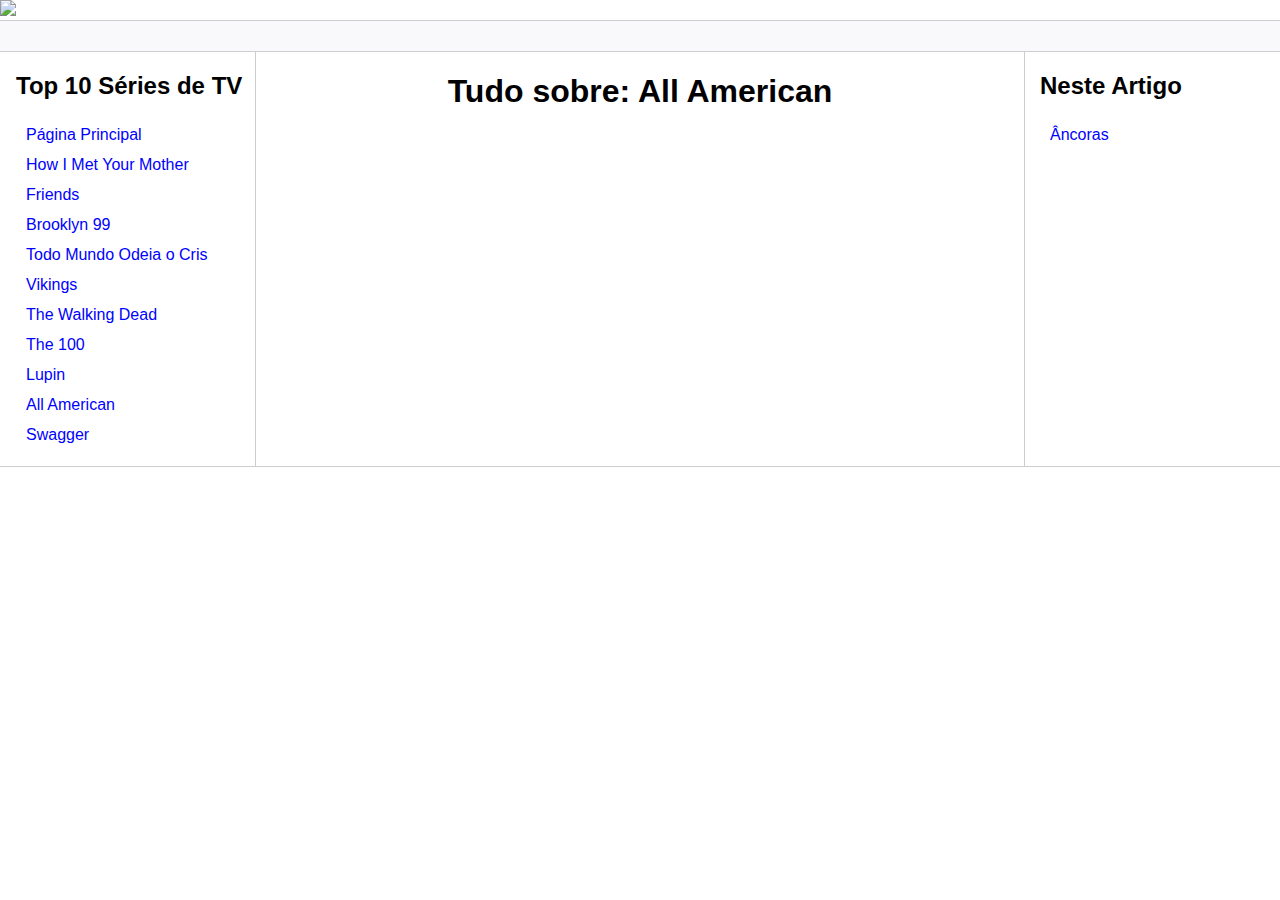
==== all_american.html @ d2bf9489 "Add files via upload" ====
<!DOCTYPE html>
<html lang="pt-br">
<head>
    <meta charset="UTF-8">
    <meta name="viewport" content="width=device-width, initial-scale=1.0">
    <title>Página Principal</title>
    <link rel="shortcut icon" href="imagens/wikipedia.ico" type="image/x-icon">
    <link rel="stylesheet" href="style.css">
</head>
<body>
    <header>
        <img src="imagens/wikipedia.png" width="50">
        <aside class="bar"></aside>
    </header>

    <main>
        <nav class="content">
            <nav class="sidebar">
                <h2>Top 10 Séries de TV</h2>
                <ul>
                    <li><a href="index.html">Página Principal</a></li>
                    <li><a href="how_i_met_your_mother.html">How I Met Your Mother</a></li>
                    <li><a href="friends.html">Friends</a></li>
                    <li><a href="brooklyn_99.html">Brooklyn 99</a></li>
                    <li><a href="todo_mundo_odeia_o_cris.html">Todo Mundo Odeia o Cris</a></li>
                    <li><a href="vikings.html">Vikings</a></li>
                    <li><a href="the_walking_dead.html">The Walking Dead</a></li>
                    <li><a href="the_100.html">The 100</a></li>
                    <li><a href="lupin.html">Lupin</a></li>
                    <li><a href="all_american.html">All American</a></li>
                    <li><a href="swagger.html">Swagger</a></li>
                </ul>
            </nav>
            
        <section class="main">
            <h1>Tudo sobre: All American</h1>   
            
        </section>

        <nav class="anchors">
            <h2>Neste Artigo</h2>
            <ul>
                <li><a href="#">Âncoras</a></li>
            </ul>
        </nav>
        </nav>
    </main>

    <footer>
       <aside class="footer"></aside>
    </footer>

</body>
</html>
---- style.css ----
@charset "UTF-8";

body, html {
    margin: 0;
    padding: 0;
    font-family: 'Segoe UI', Tahoma, Geneva, Verdana, sans-serif;
}
ul { list-style: none; padding-left: 10px; line-height: 30px;}
a { color:blue; text-decoration: none;}
.bar {
    background-color: #f9f9fb;
    padding:15px;
    border-top: solid 1px #cdcdcd;
    border-bottom: solid 1px #cdcdcd;
}
.content {
    max-width: 1440px;
    margin: auto;
    grid-gap: 3rem;
    display: grid;
    gap: 3rem;
    grid-template-areas: "sidebar main anchors";
    grid-template-columns: minmax(0,15rem) minmax(0,2.5fr) minmax(0,15rem);
    padding-left: 1rem;
    padding-right: 1rem;
}
.footer {
    min-height: 100px;
    border-top: solid 1px #cdcdcd;
}
.anchors {
    border-left: solid 1px #cdcdcd;
    padding-left: 15px;
}
.sidebar {
    border-right: solid 1px #cdcdcd;
}
figure {
    text-align: center;
}

h1{
    text-align: center;
}

table{border: solid 1px black;}

table thead th{ 
    text-align: center;
    background-color: lightgray;
    color: black;
}

table tfoot td{ 
    background-color: darkgrey;
}

table tbody tr:nth-child(even) td {
    background-color: rgb(239, 240, 241);
}

td{
    text-align: center;
    border: solid 1px black;
    cursor: pointer;
}

th{
    text-align: center;
    border: solid 1px black;
}

table tbody tr:hover td {
    background-color: darkgray
}
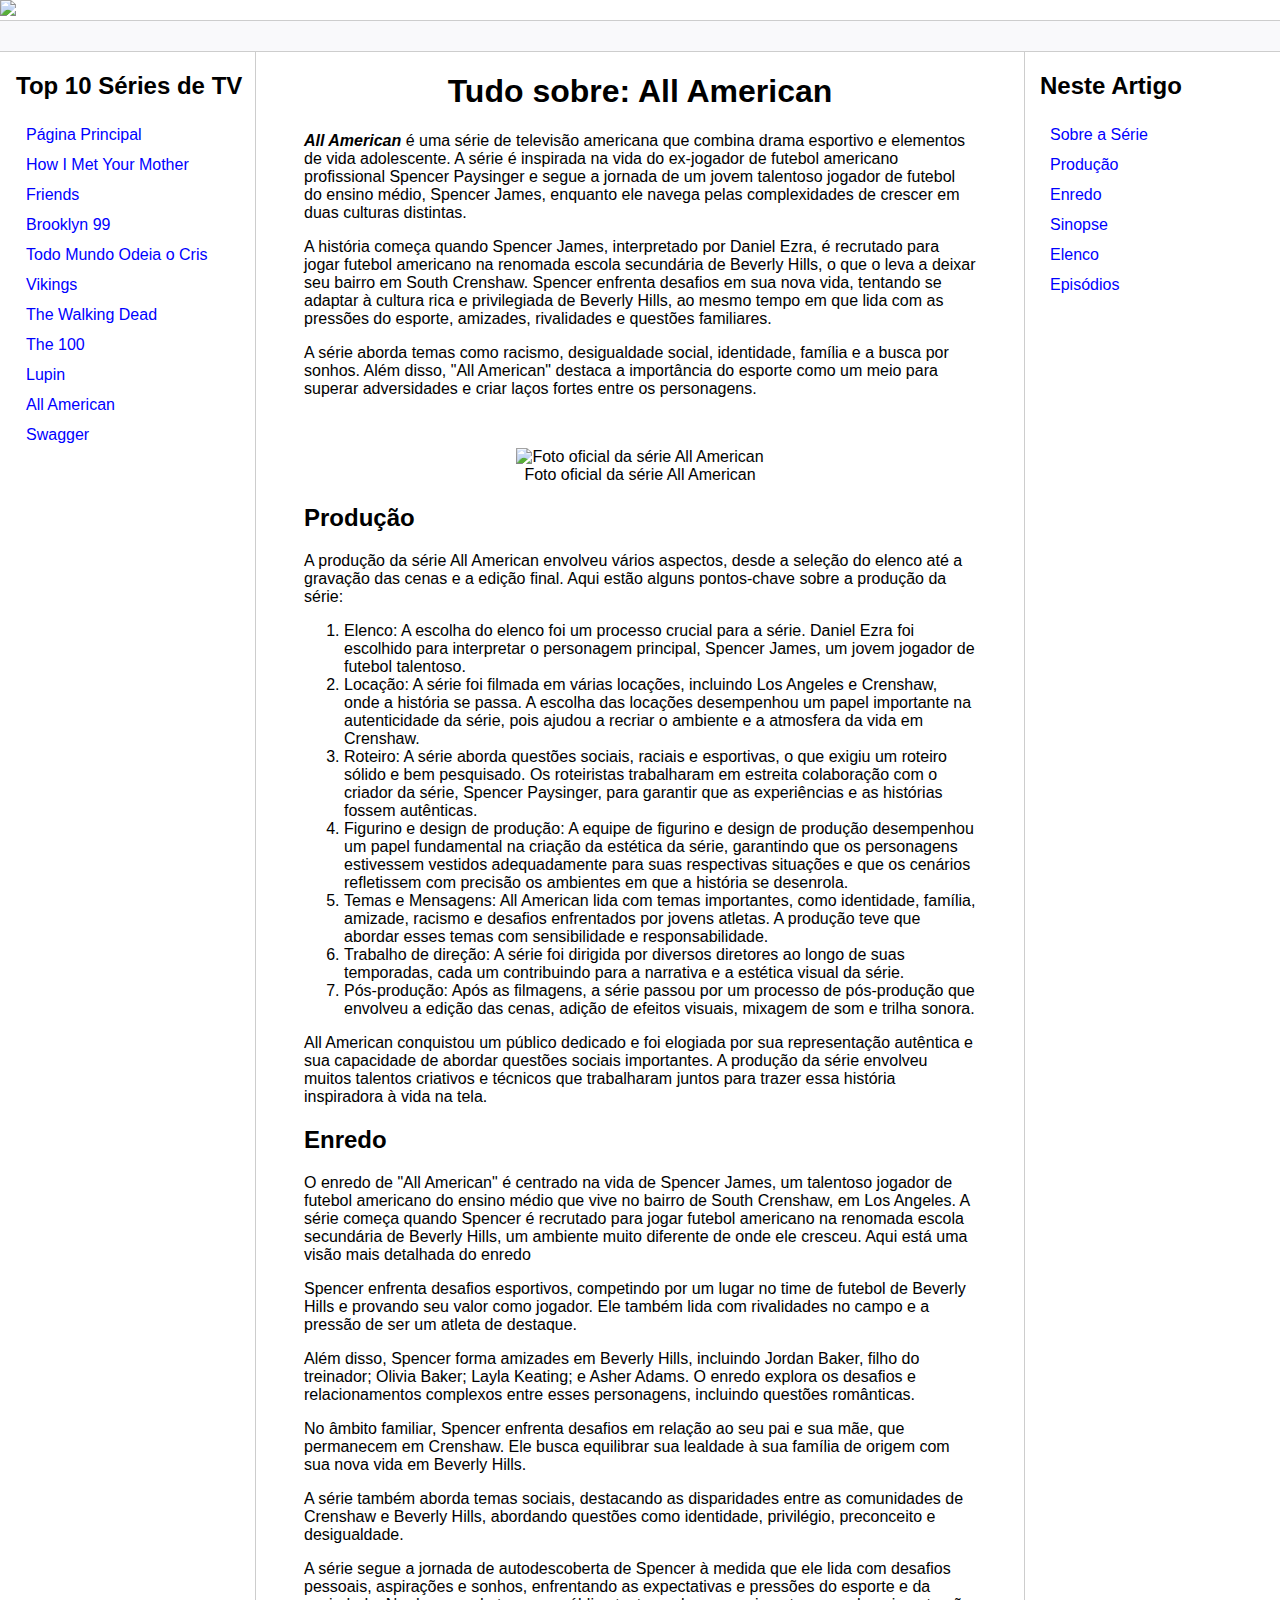
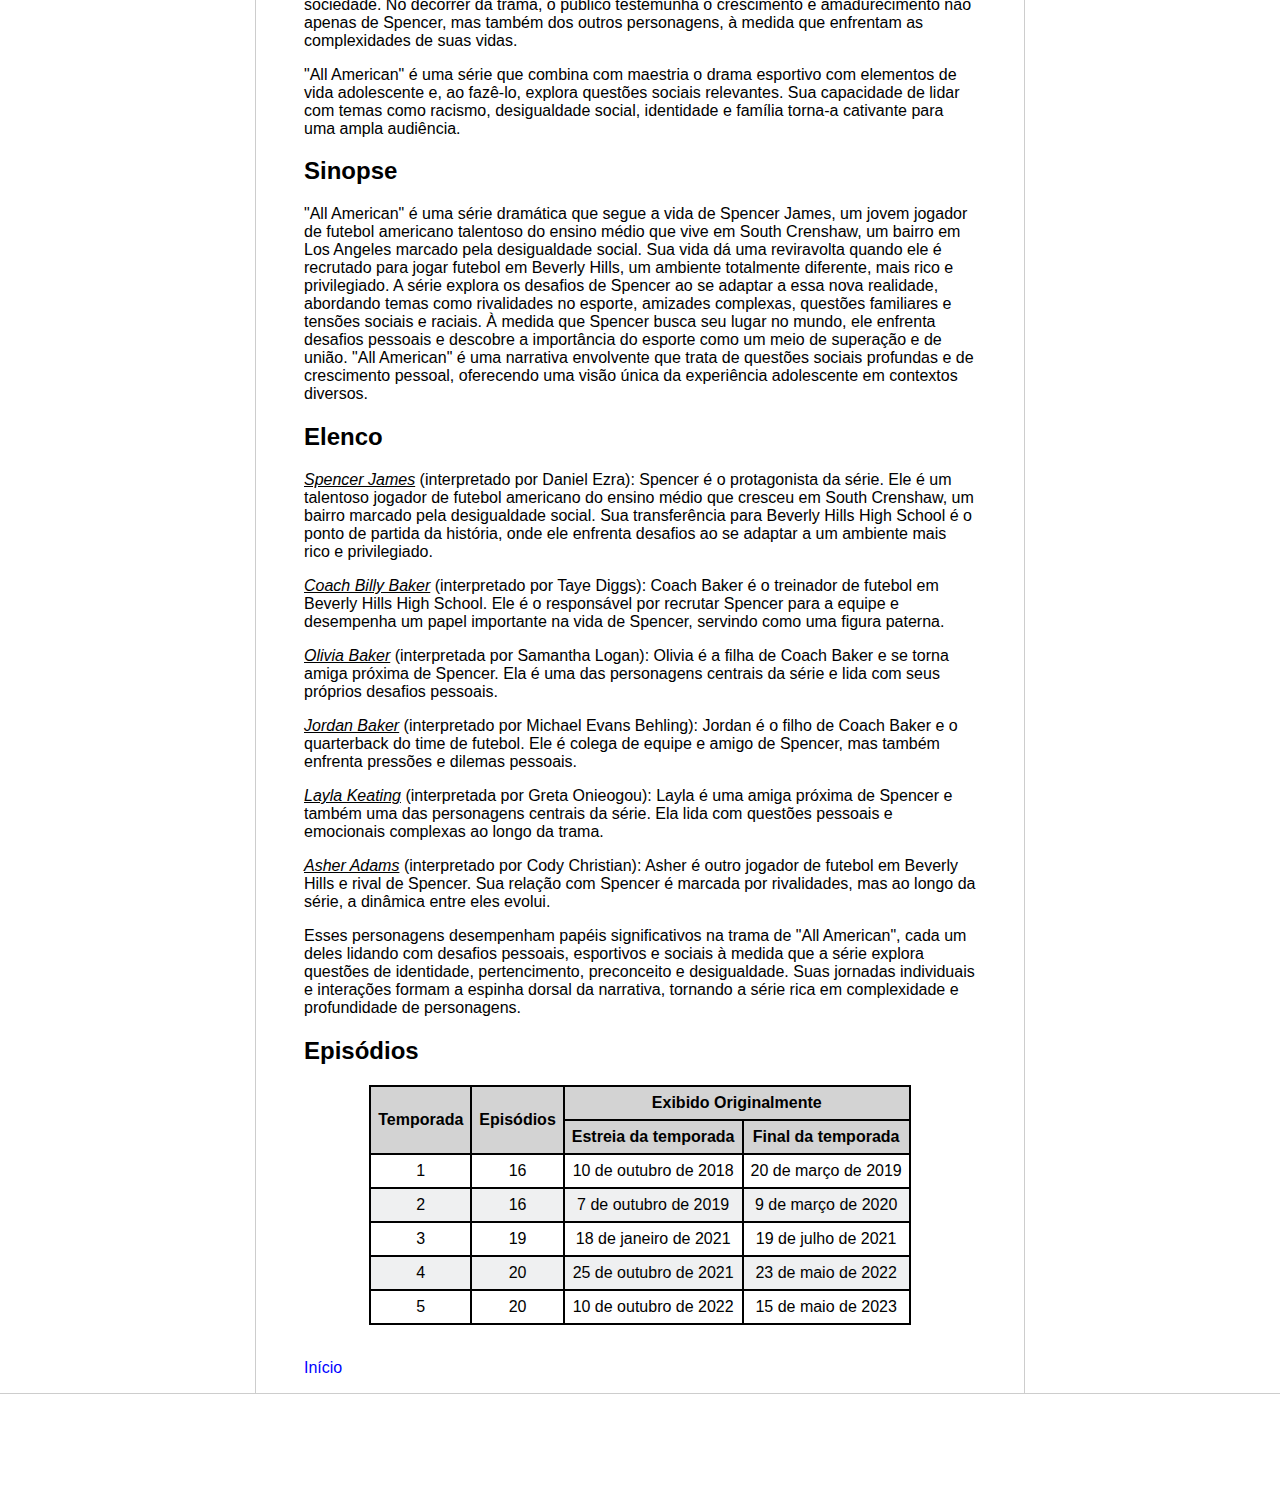
==== commit 37b47178: "Add files via upload" ====
--- a/all_american.html
+++ b/all_american.html
@@ -3,12 +3,12 @@
 <head>
     <meta charset="UTF-8">
     <meta name="viewport" content="width=device-width, initial-scale=1.0">
-    <title>Página Principal</title>
+    <title>All American</title>
     <link rel="shortcut icon" href="imagens/wikipedia.ico" type="image/x-icon">
     <link rel="stylesheet" href="style.css">
 </head>
 <body>
-    <header>
+    <header id="inicio">
         <img src="imagens/wikipedia.png" width="50">
         <aside class="bar"></aside>
     </header>
@@ -33,14 +33,111 @@
             </nav>
             
         <section class="main">
-            <h1>Tudo sobre: All American</h1>   
+            <h1 id="sobre">Tudo sobre: All American</h1> 
+            <p><strong><i>All American</i></strong> é uma série de televisão americana que combina drama esportivo e elementos de vida adolescente. A série é inspirada na vida do ex-jogador de futebol americano profissional Spencer Paysinger e segue a jornada de um jovem talentoso jogador de futebol do ensino médio, Spencer James, enquanto ele navega pelas complexidades de crescer em duas culturas distintas.</p>  
+            <p>A história começa quando Spencer James, interpretado por Daniel Ezra, é recrutado para jogar futebol americano na renomada escola secundária de Beverly Hills, o que o leva a deixar seu bairro em South Crenshaw. Spencer enfrenta desafios em sua nova vida, tentando se adaptar à cultura rica e privilegiada de Beverly Hills, ao mesmo tempo em que lida com as pressões do esporte, amizades, rivalidades e questões familiares.</p>
+            <p>A série aborda temas como racismo, desigualdade social, identidade, família e a busca por sonhos. Além disso, "All American" destaca a importância do esporte como um meio para superar adversidades e criar laços fortes entre os personagens.</p> <br>
+
+            <figure>
+                <img src="imagens/all_american.jpg" alt="Foto oficial da série All American" width="500">
+                <figcaption>Foto oficial da série All American</figcaption>
+            </figure>
+
+            <h2 id="producao">Produção</h2>
+            <p>A produção da série All American envolveu vários aspectos, desde a seleção do elenco até a gravação das cenas e a edição final. Aqui estão alguns pontos-chave sobre a produção da série:
+                <ol>
+                    <li>Elenco: A escolha do elenco foi um processo crucial para a série. Daniel Ezra foi escolhido para interpretar o personagem principal, Spencer James, um jovem jogador de futebol talentoso.</li>
+                    <li>Locação: A série foi filmada em várias locações, incluindo Los Angeles e Crenshaw, onde a história se passa. A escolha das locações desempenhou um papel importante na autenticidade da série, pois ajudou a recriar o ambiente e a atmosfera da vida em Crenshaw.</li>
+                    <li>Roteiro: A série aborda questões sociais, raciais e esportivas, o que exigiu um roteiro sólido e bem pesquisado. Os roteiristas trabalharam em estreita colaboração com o criador da série, Spencer Paysinger, para garantir que as experiências e as histórias fossem autênticas.</li>
+                    <li>Figurino e design de produção: A equipe de figurino e design de produção desempenhou um papel fundamental na criação da estética da série, garantindo que os personagens estivessem vestidos adequadamente para suas respectivas situações e que os cenários refletissem com precisão os ambientes em que a história se desenrola.</li>
+                    <li>Temas e Mensagens: All American lida com temas importantes, como identidade, família, amizade, racismo e desafios enfrentados por jovens atletas. A produção teve que abordar esses temas com sensibilidade e responsabilidade.</li>
+                    <li>Trabalho de direção: A série foi dirigida por diversos diretores ao longo de suas temporadas, cada um contribuindo para a narrativa e a estética visual da série.</li>
+                    <li>Pós-produção: Após as filmagens, a série passou por um processo de pós-produção que envolveu a edição das cenas, adição de efeitos visuais, mixagem de som e trilha sonora.</li>
+                </ol>
+            </p>
+            <p>All American conquistou um público dedicado e foi elogiada por sua representação autêntica e sua capacidade de abordar questões sociais importantes. A produção da série envolveu muitos talentos criativos e técnicos que trabalharam juntos para trazer essa história inspiradora à vida na tela.</p>
+
+            <h2 id="enredo">Enredo</h2>
+            <p>O enredo de "All American" é centrado na vida de Spencer James, um talentoso jogador de futebol americano do ensino médio que vive no bairro de South Crenshaw, em Los Angeles. A série começa quando Spencer é recrutado para jogar futebol americano na renomada escola secundária de Beverly Hills, um ambiente muito diferente de onde ele cresceu. Aqui está uma visão mais detalhada do enredo</p>
+            <p>Spencer enfrenta desafios esportivos, competindo por um lugar no time de futebol de Beverly Hills e provando seu valor como jogador. Ele também lida com rivalidades no campo e a pressão de ser um atleta de destaque.</p>
+            <p>Além disso, Spencer forma amizades em Beverly Hills, incluindo Jordan Baker, filho do treinador; Olivia Baker; Layla Keating; e Asher Adams. O enredo explora os desafios e relacionamentos complexos entre esses personagens, incluindo questões românticas.</p>
+            <p>No âmbito familiar, Spencer enfrenta desafios em relação ao seu pai e sua mãe, que permanecem em Crenshaw. Ele busca equilibrar sua lealdade à sua família de origem com sua nova vida em Beverly Hills.</p>
+            <p>A série também aborda temas sociais, destacando as disparidades entre as comunidades de Crenshaw e Beverly Hills, abordando questões como identidade, privilégio, preconceito e desigualdade.</p>
+            <p>A série segue a jornada de autodescoberta de Spencer à medida que ele lida com desafios pessoais, aspirações e sonhos, enfrentando as expectativas e pressões do esporte e da sociedade. No decorrer da trama, o público testemunha o crescimento e amadurecimento não apenas de Spencer, mas também dos outros personagens, à medida que enfrentam as complexidades de suas vidas.</p>
+            <p>"All American" é uma série que combina com maestria o drama esportivo com elementos de vida adolescente e, ao fazê-lo, explora questões sociais relevantes. Sua capacidade de lidar com temas como racismo, desigualdade social, identidade e família torna-a cativante para uma ampla audiência.</p>
+
+            <h2 id="Sinopse">Sinopse</h2>
+            <p>"All American" é uma série dramática que segue a vida de Spencer James, um jovem jogador de futebol americano talentoso do ensino médio que vive em South Crenshaw, um bairro em Los Angeles marcado pela desigualdade social. Sua vida dá uma reviravolta quando ele é recrutado para jogar futebol em Beverly Hills, um ambiente totalmente diferente, mais rico e privilegiado. A série explora os desafios de Spencer ao se adaptar a essa nova realidade, abordando temas como rivalidades no esporte, amizades complexas, questões familiares e tensões sociais e raciais. À medida que Spencer busca seu lugar no mundo, ele enfrenta desafios pessoais e descobre a importância do esporte como um meio de superação e de união. "All American" é uma narrativa envolvente que trata de questões sociais profundas e de crescimento pessoal, oferecendo uma visão única da experiência adolescente em contextos diversos.</p>
+
+            <h2 id="elenco">Elenco</h2>
+            <p><i><u>Spencer James</u></i> (interpretado por Daniel Ezra): Spencer é o protagonista da série. Ele é um talentoso jogador de futebol americano do ensino médio que cresceu em South Crenshaw, um bairro marcado pela desigualdade social. Sua transferência para Beverly Hills High School é o ponto de partida da história, onde ele enfrenta desafios ao se adaptar a um ambiente mais rico e privilegiado.</p>
+            <p><i><u>Coach Billy Baker</u></i> (interpretado por Taye Diggs): Coach Baker é o treinador de futebol em Beverly Hills High School. Ele é o responsável por recrutar Spencer para a equipe e desempenha um papel importante na vida de Spencer, servindo como uma figura paterna.</p>
+            <p><i><u>Olivia Baker</u></i> (interpretada por Samantha Logan): Olivia é a filha de Coach Baker e se torna amiga próxima de Spencer. Ela é uma das personagens centrais da série e lida com seus próprios desafios pessoais.</p>
+            <p><i><u>Jordan Baker</u></i> (interpretado por Michael Evans Behling): Jordan é o filho de Coach Baker e o quarterback do time de futebol. Ele é colega de equipe e amigo de Spencer, mas também enfrenta pressões e dilemas pessoais.</p>
+            <p><i><u>Layla Keating</u></i> (interpretada por Greta Onieogou): Layla é uma amiga próxima de Spencer e também uma das personagens centrais da série. Ela lida com questões pessoais e emocionais complexas ao longo da trama.</p>
+            <p><i><u>Asher Adams</u></i> (interpretado por Cody Christian): Asher é outro jogador de futebol em Beverly Hills e rival de Spencer. Sua relação com Spencer é marcada por rivalidades, mas ao longo da série, a dinâmica entre eles evolui.</p>
+            <p>Esses personagens desempenham papéis significativos na trama de "All American", cada um deles lidando com desafios pessoais, esportivos e sociais à medida que a série explora questões de identidade, pertencimento, preconceito e desigualdade. Suas jornadas individuais e interações formam a espinha dorsal da narrativa, tornando a série rica em complexidade e profundidade de personagens.</p>
+
+            <h2 id="episodios">Episódios</h2>
+            <table align="center" cellspacing="0" cellpadding="7">
+                <thead>
+                    <tr>
+                        <th rowspan="2">Temporada</th>
+                        <th rowspan="2">Episódios</th>
+                        <th colspan="2">Exibido Originalmente</th>
+                    </tr>
+                    <tr>
+                        <th>Estreia da temporada</th>
+                        <th>Final da temporada</th>
+                    </tr>
+                </thead>
+                <tbody>
+                    <tr>
+                        <td>1</td>
+                        <td>16</td>
+                        <td>10 de outubro de 2018</td>
+                        <td>20 de março de 2019</td>
+                    </tr>
+                    <tr>
+                        <td>2</td>
+                        <td>16</td>
+                        <td>7 de outubro de 2019</td>
+                        <td>9 de março de 2020</td>
+                    </tr>
+                    <tr>
+                        <td>3</td>
+                        <td>19</td>
+                        <td>18 de janeiro de 2021</td>
+                        <td>19 de julho de 2021</td>
+                    </tr>
+                    <tr>
+                        <td>4</td>
+                        <td>20</td>
+                        <td>25 de outubro de 2021</td>
+                        <td>23 de maio de 2022</td>
+                    </tr>
+                    <tr>
+                        <td>5</td>
+                        <td>20</td>
+                        <td>10 de outubro de 2022</td>
+                        <td>15 de maio de 2023</td>
+                    </tr>
+                </tbody>
+            </table> <br>
+
+            <p><a href="#inicio">Início</a></p>
             
         </section>
 
         <nav class="anchors">
             <h2>Neste Artigo</h2>
             <ul>
-                <li><a href="#">Âncoras</a></li>
+                <li><a href="#sobre">Sobre a Série</a></li>
+                <li><a href="#producao">Produção</a></li>
+                <li><a href="#enredo">Enredo</a></li>
+                <li><a href="#sinopse">Sinopse</a></li>
+                <li><a href="#elenco">Elenco</a></li>
+                <li><a href="#episodios">Episódios</a></li>
             </ul>
         </nav>
         </nav>
--- a/style.css
+++ b/style.css
@@ -43,6 +43,7 @@
     text-align: center;
 }
 
+
 table{border: solid 1px black;}
 
 table thead th{ 
